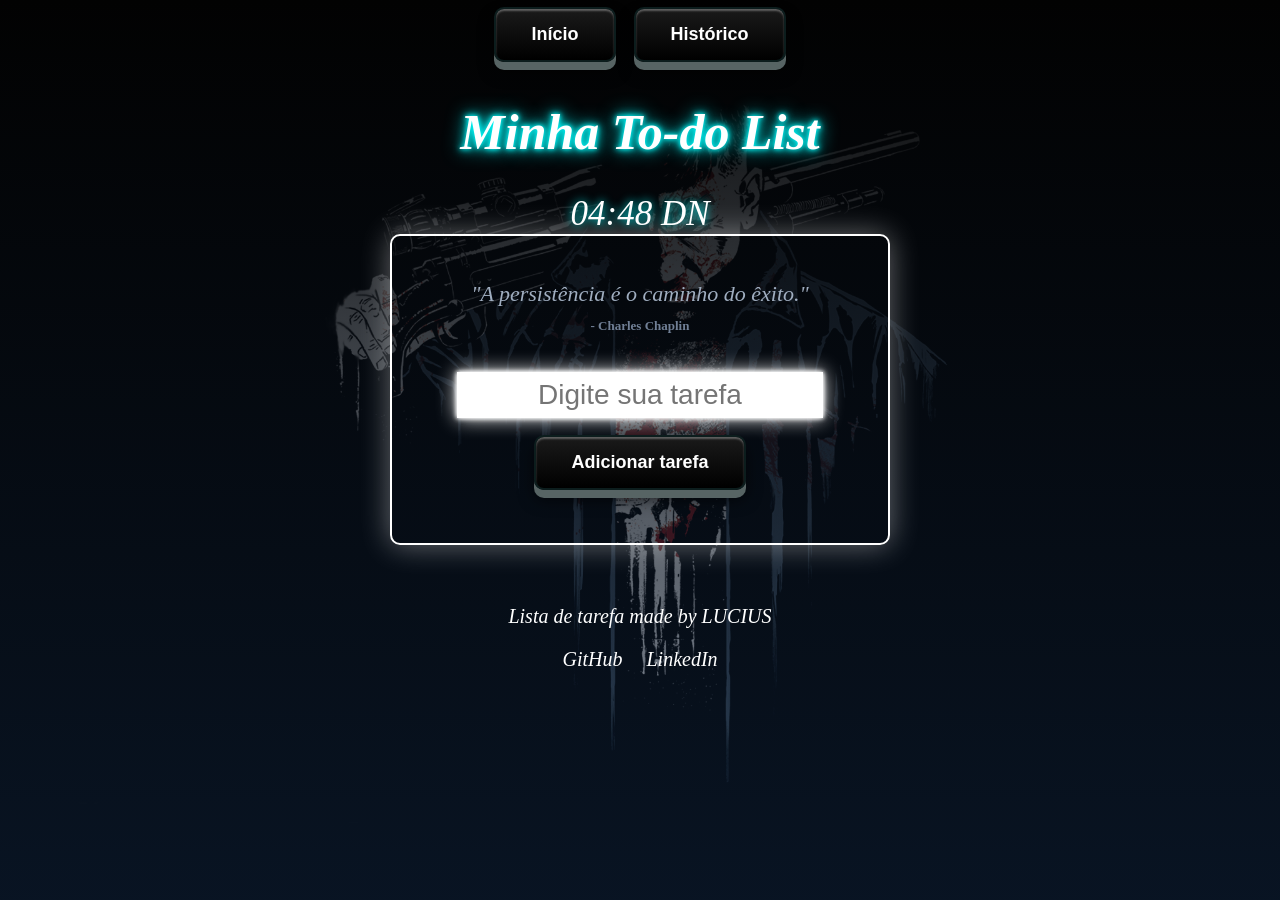
==== backend/index.html @ 784860ba "fix: limpa tags duplicadas e corrige rota do favicon no html" ====
<!DOCTYPE html>
<html lang="pt-BR">
<head>
    <meta charset="UTF-8">
    <meta name="viewport" content="width=device-width, initial-scale=1.0">
    <title>To-do List</title>
    
    <link rel="icon" type="image/jpeg" href="/assets/imgs/favicon.jpg">
    
    <link rel="stylesheet" href="/assets/css/style.css">
</head>
<body>
    <nav>
        <button id="btnInicio" class="active"> Início</button>
        <button id="btnHistorico"> Histórico</button>
    </nav>
    
    <header>
        <h1>Minha To-do List</h1>
        <div id="relogio" class="relogio"></div>
    </header>

    <main>
        <div id="abaInicio">
            <p id="textoFrase" class="frase-texto-pura" onclick="atualizarFrase()" title="Clique para mudar a frase">
                <i>Buscando uma frase inspiradora...</i>
            </p>

            <input type="text" id="tarefaInput" placeholder="Digite sua tarefa">
            
            <div class="botoes">
                <button onclick="adicionarTarefa()">Adicionar tarefa</button>
                <button id="btnConcluirTodas" onclick="concluirTodas()">Concluir Todas</button>
                <button id="btnExcluirTudo" onclick="excluirTudo()">Excluir Tudo</button>
            </div>

            <ul id="listaTarefas"></ul>
        </div>

        <div id="abaHistorico" style="display: none;">
            <h2>Histórico de Tarefas Excluídas</h2>
            <button onclick="limparHistorico()" class="btn-danger">🗑️ Limpar Histórico</button>
            <ul id="listaHistorico"></ul>
        </div>
    </main>

    <footer>
        <p>Lista de tarefa made by LUCIUS</p>
        <a href="https://github.com/LC-KING-debug" target="_blank">GitHub</a>
        <a href="https://www.linkedin.com/in/luciuskether/" target="_blank">LinkedIn</a>
    </footer>

    <script src="/APIS/apifrases.js" defer></script>
    <script src="/js/script.js" defer></script>
</body>
</html>
---- assets/css/style.css ----
@keyframes deletartarefas{
    0%{
        opacity: 1;
        transform: translateY(0);
    }
    100%{
        opacity: 0;
        transform: translateY(-20px);
    }
}

@keyframes aparecertarefas{
    0%{
        opacity: 0;
        transform: translateY(-20px);
    }
    100%{
        opacity: 1;
        transform: translateY(0);
    }
}

@keyframes glow{
    0%{
        text-shadow: 0 0 5px #00ffff;
    }
    50%{
        text-shadow: 0 0 25px #00ffff;
    }
    100%{
        text-shadow: 0 0 5px #00ffff;
    }
}

@keyframes fadeIn {
    from { opacity: 0; }
    to { opacity: 1; }
}

/* CURSOR GLOBAL - Aplica em todo o site */
* {
    cursor: url("/assets/imgs/cursor1.cur"), auto !important;
}

main{
    padding:30px;
    border-radius: 10px;
    border:2px solid rgb(255, 255, 255);
    box-shadow: 0 0 30px rgba(255, 255, 255, 0.4);
}

input{
    color: rgb(0, 0, 0);
    font-size: 28px;
    background-color: rgb(255, 255, 255);
    border: 2px solid rgb(255, 255, 255);
    height: 40px;
    margin: 10px;
    outline: none;
    text-align: center;
    box-shadow: 0 0 5px #ffffff,
                0 0 5px #ffffff,
                0 0 20px #ffffff;
}

button {
    background: linear-gradient(#1a1a1a, #000000);
    color: white;
    border: 2px solid #0c1d1d;
    padding: 15px 35px;
    border-radius: 10px;
    font-size: 18px;
    font-weight: bold;
    margin: 7px;
    box-shadow:
        inset 0 2px 2px rgba(255,255,255,.3),
        0 8px 0 #576464,
        0 10px 15px rgba(0,0,0,.6);

    transition: all .25s ease;
}

button:hover {
    transform: translateY(-2px);
    box-shadow:
        inset 0 2px 2px rgb(255, 255, 255),
        0 10px 0 #ffffff,
        0 15px 25px rgba(0,0,0,.6);
}

button:active {
    transform: translateY(8px);
    box-shadow:
        inset 0 2px 2px rgba(255,255,255,.3),
        0 1px 0 #ffffff,
        0 2px 6px rgba(0,0,0,.3);
}

#relogio{
    color: white;
    font-size: 35px;
    font-family: "Times New Roman", serif;
    text-shadow: 0 0 10px cyan;
    margin-top: 20px;
    font-style: italic;
}

h1{
    color: rgb(255, 255, 255);
    font-size: 50px;
    text-align: center;
    font-family: times new roman;
    text-shadow: 
        0 0 5px #00ffff,
        0 0 10px #00ffff,
        0 0 20px #00ffff;
    animation: glow 3s infinite alternate;
    font-style: italic;
}

body{
    background:
        linear-gradient(rgb(2, 2, 2), rgba(19, 44, 77, 0.452)),
        url("/assets/imgs/fundo.png");

    background-size: cover;
    background-position: center;
    background-repeat: no-repeat;
    background-attachment: fixed;

    text-align: center;
    max-width: 500px;
    margin: 0 auto;
    font-family: "Times New Roman", serif;
    animation: fadeIn 2s ease-in-out;
}

p{
    color: rgb(255, 255, 255);
    font-size: 20px;
    text-align: center;
    font-family: times new roman;
}

h1:hover{
    color: rgb(255, 255, 255);
    transition: 0.3s;
}

li{
    color: rgb(255, 255, 255);
    font-size: 20px;
    font-family: Times New Roman;
    text-shadow:
        0 0 5px #000000,
        0 0 10px #000000,
        0 0 20px #f6ffff;
    background-color: #0a0a0a;
    border-radius: 10px;
    margin: 12px;
    padding: 10px;
    display: flex;
    justify-content: space-between;
    align-items: center;
    font-weight: bold;
    border: 2px solid #ffffff;

    animation: aparecertarefas 1s ease-in-out;
    transition: all .4s ease;
}

.concluida{
    text-decoration: line-through;
    opacity: .7;
    color: #aaffaa;
    text-shadow:
        0 0 10px #00ff88,
        0 0 20px #00ff88;
}

.excluindo{
    background: #330000;
    box-shadow:
        0 0 15px red,
        0 0 25px red;
    opacity: 0;
    transform: translateX(40px);
}

li:hover{
    transform: translateY(-3px);
    box-shadow: 0 0 15px #ffffff;
}

li:active{
    background-color: rgb(30, 30, 30);
    transition: 0.8s;
    transform: scale(0.95);
}

ul{
    list-style-type: none;
    padding: 0;
}

span{
    font-size: 30px;
    margin: 0 10px;
    text-align: center;
}

a{
    color: rgb(255, 255, 255);
    font-size: 20px;
    text-decoration: none;
    margin: 0 10px;
    text-align: center;
}

a:hover{
    color: rgb(0, 255, 255);
    transition: 0.3s;
    text-shadow:
        0 0 5px #00ffff,
        0 0 10px #00ffff,
        0 0 20px #00ffff;
}

.concluir,
.excluir{
    font-size: 25px;
}

#btnConcluirTodas,
#btnExcluirTudo{
    display:none;
}

footer{
    margin: 60px;
    text-align:center;
    font-style: italic;
    
}

h2{
color: rgb(255, 255, 255);
    font-size: 25px;
    text-align: center;
    font-family: times new roman;
    text-shadow: 
        0 0 5px #00ffff,
        0 0 10px #00ffff,
        0 0 20px #00ffff;
    animation: glow 3s infinite alternate;
    font-style: italic;
}



/* Estilo do Texto Sem Caixa/Borda */
.frase-texto-pura {
    font-size: 22px;
    color: #a0aec0; /* Cor padrão discreta */
    text-align: center;
    margin: 10px auto 25px auto;
    max-width: 80%;
    cursor: pointer;
    font-style: italic;
    line-height: 1.6;
    transition: all 0.3s ease;
    user-select: none; 
    display: block;
}


.frase-texto-pura strong {
    display: block;
    font-size: 13px;
    color: #718096;
    margin-top: 5px;
    font-style: normal;
    transition: all 0.3s ease;
}


.frase-texto-pura:hover {
    color: #ffffff;
    /* Gera o brilho branco em volta de cada letra */
    text-shadow: 0 0 4px #ffffff, 
                 0 0 10px #ffffff, 
                 0 0 20px #ffffff;
    transform: scale(1.02); 
}

.frase-texto-pura:hover strong {
    color: #ffffff;
}
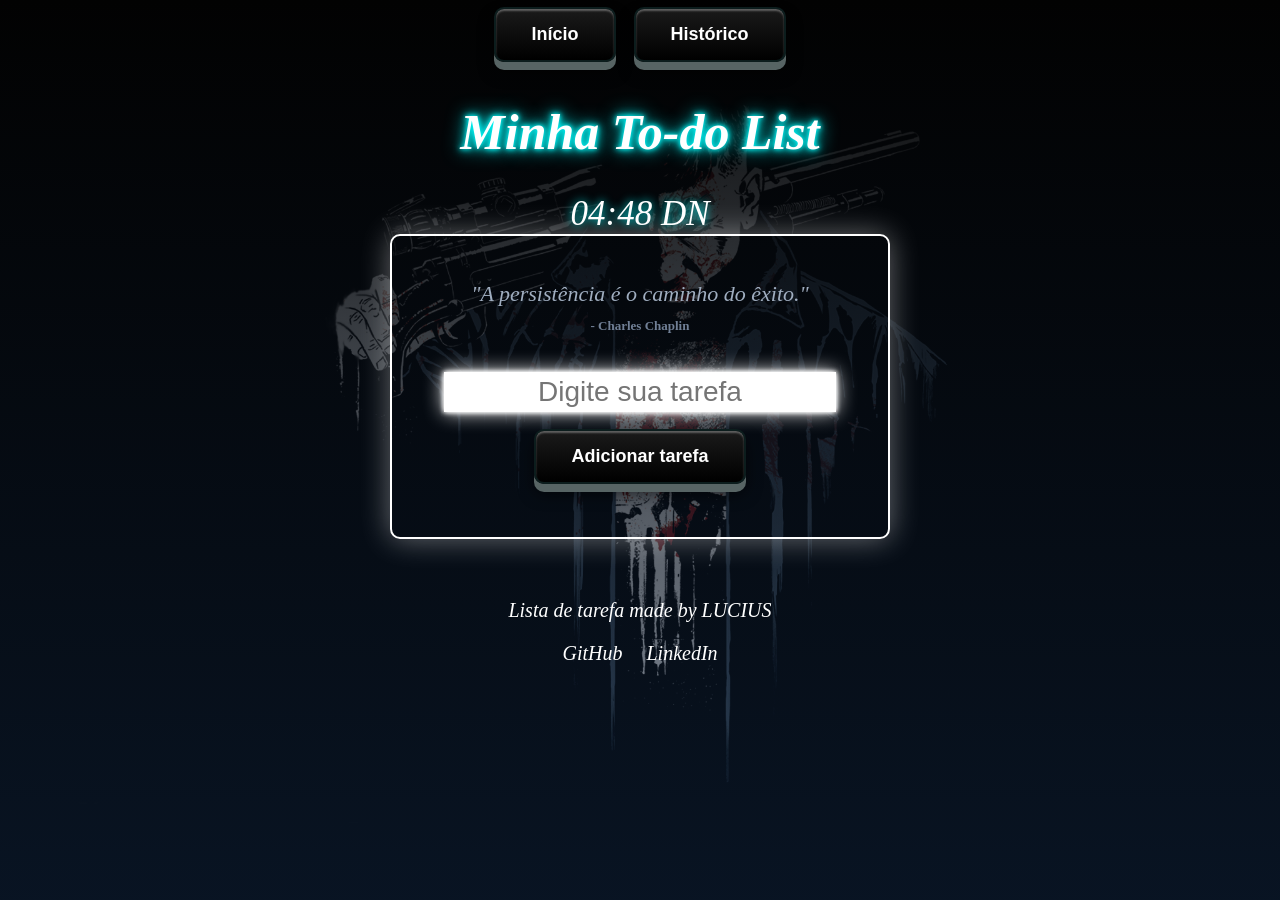
==== commit f080a3bb: "Responsividade mobile melhorada" ====
--- a/backend/index.html
+++ b/backend/index.html
@@ -6,7 +6,6 @@
     <title>To-do List</title>
     
     <link rel="icon" type="image/jpeg" href="/assets/imgs/favicon.jpg">
-    
     <link rel="stylesheet" href="/assets/css/style.css">
 </head>
 <body>
--- a/assets/css/style.css
+++ b/assets/css/style.css
@@ -49,13 +49,18 @@
     box-shadow: 0 0 30px rgba(255, 255, 255, 0.4);
 }
 
-input{
+/* Ajustado para usar box-sizing e largura padrão controlada */
+#tarefaInput {
     color: rgb(0, 0, 0);
     font-size: 28px;
     background-color: rgb(255, 255, 255);
     border: 2px solid rgb(255, 255, 255);
     height: 40px;
-    margin: 10px;
+    width: 90%;
+    max-width: 400px;
+    box-sizing: border-box;
+    margin: 10px auto;
+    display: inline-block;
     outline: none;
     text-align: center;
     box-shadow: 0 0 5px #ffffff,
@@ -240,11 +245,10 @@
     margin: 60px;
     text-align:center;
     font-style: italic;
-    
 }
 
 h2{
-color: rgb(255, 255, 255);
+    color: rgb(255, 255, 255);
     font-size: 25px;
     text-align: center;
     font-family: times new roman;
@@ -256,8 +260,6 @@
     font-style: italic;
 }
 
-
-
 /* Estilo do Texto Sem Caixa/Borda */
 .frase-texto-pura {
     font-size: 22px;
@@ -272,7 +274,6 @@
     user-select: none; 
     display: block;
 }
-
 
 .frase-texto-pura strong {
     display: block;
@@ -283,10 +284,8 @@
     transition: all 0.3s ease;
 }
 
-
 .frase-texto-pura:hover {
     color: #ffffff;
-    /* Gera o brilho branco em volta de cada letra */
     text-shadow: 0 0 4px #ffffff, 
                  0 0 10px #ffffff, 
                  0 0 20px #ffffff;
@@ -295,4 +294,47 @@
 
 .frase-texto-pura:hover strong {
     color: #ffffff;
+}
+
+/* ==================== RESPONSIVIDADE MOBILE ==================== */
+@media (max-width: 600px) {
+    html, body {
+        overflow-x: hidden;
+        width: 100%;
+    }
+
+    main, .container, #abaInicio {
+        width: 95% !important;
+        max-width: 100% !important;
+        padding: 15px;
+        box-sizing: border-box;
+    }
+
+    /* Input agora preenche certinho no mobile */
+    #tarefaInput {
+        width: 100% !important;
+        max-width: 100% !important;
+        height: 45px;
+        font-size: 18px; 
+        box-sizing: border-box;
+    }
+
+    .botoes {
+        display: flex;
+        flex-direction: column;
+        gap: 10px;
+        width: 100%;
+        align-items: center;
+    }
+
+    .botoes button {
+        width: 100% !important;
+        max-width: 100% !important;
+        margin: 5px 0;
+        padding: 12px;
+    }
+    
+    h1 {
+        font-size: 36px;
+    }
 }
